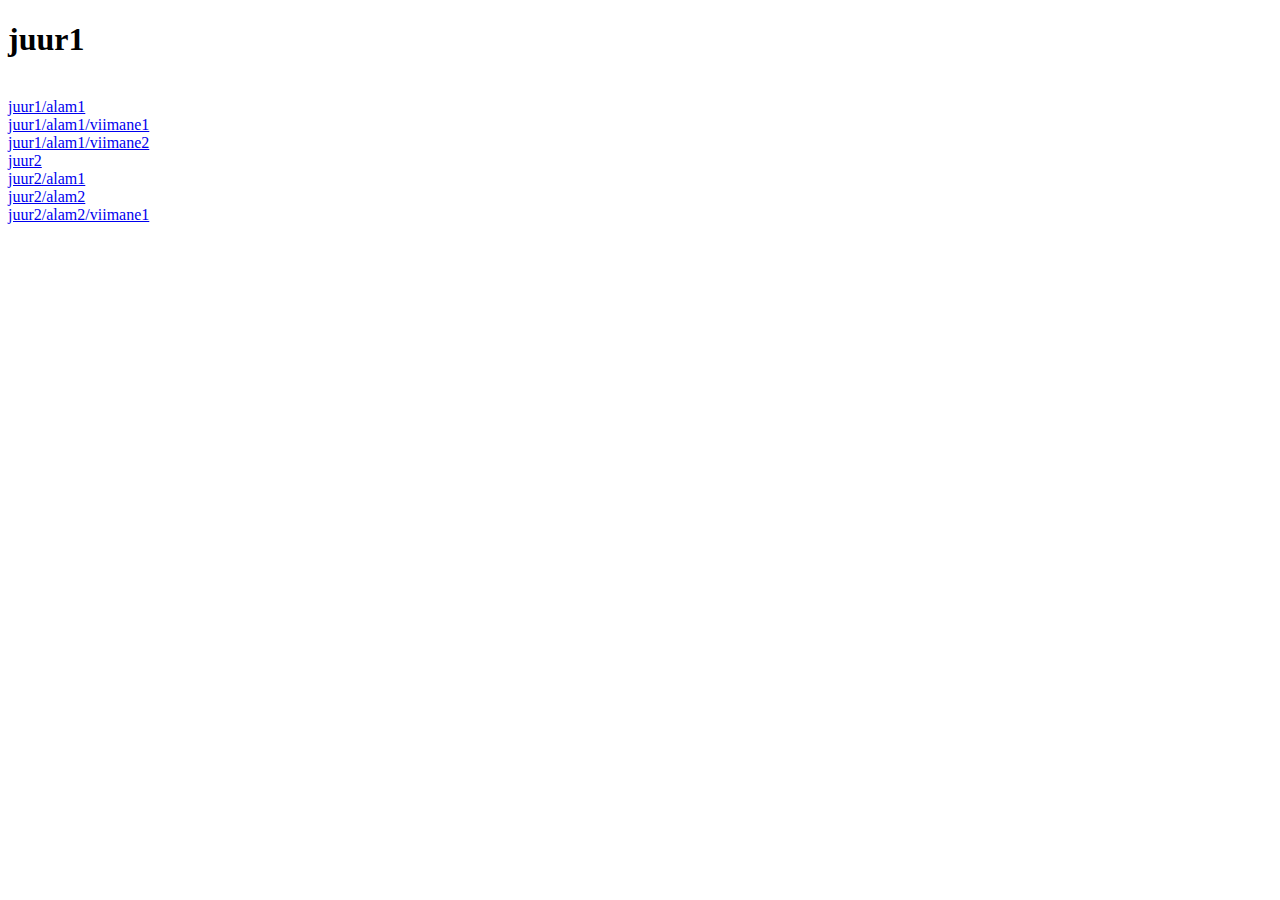
==== Lingid(suhtelised)/juur1/index.html @ 40e5a826 "add lingid(suhtelised) folder" ====
<!doctype html>
<html lang="et">
 <head>
  <meta charset="utf-8">
  <title>juur1</title>
 </head>
 <body>
  <h1>juur1</h1>
  <a href="index.html"></a><br>
  <a href="alam1/index.html">juur1/alam1</a><br>
  <a href="alam1/viimane1/index.html">juur1/alam1/viimane1</a><br>
  <a href="alam1/viimane2/index.html">juur1/alam1/viimane2</a><br>

  <a href="../juur2/index.html">juur2</a><br>
  <a href="../juur2/alam1/index.html">juur2/alam1</a><br>
  <a href="../juur2/alam2/index.html">juur2/alam2</a><br>
  <a href="../juur2/alam2/viimane1/index.html">juur2/alam2/viimane1</a><br>
 </body>
</html>
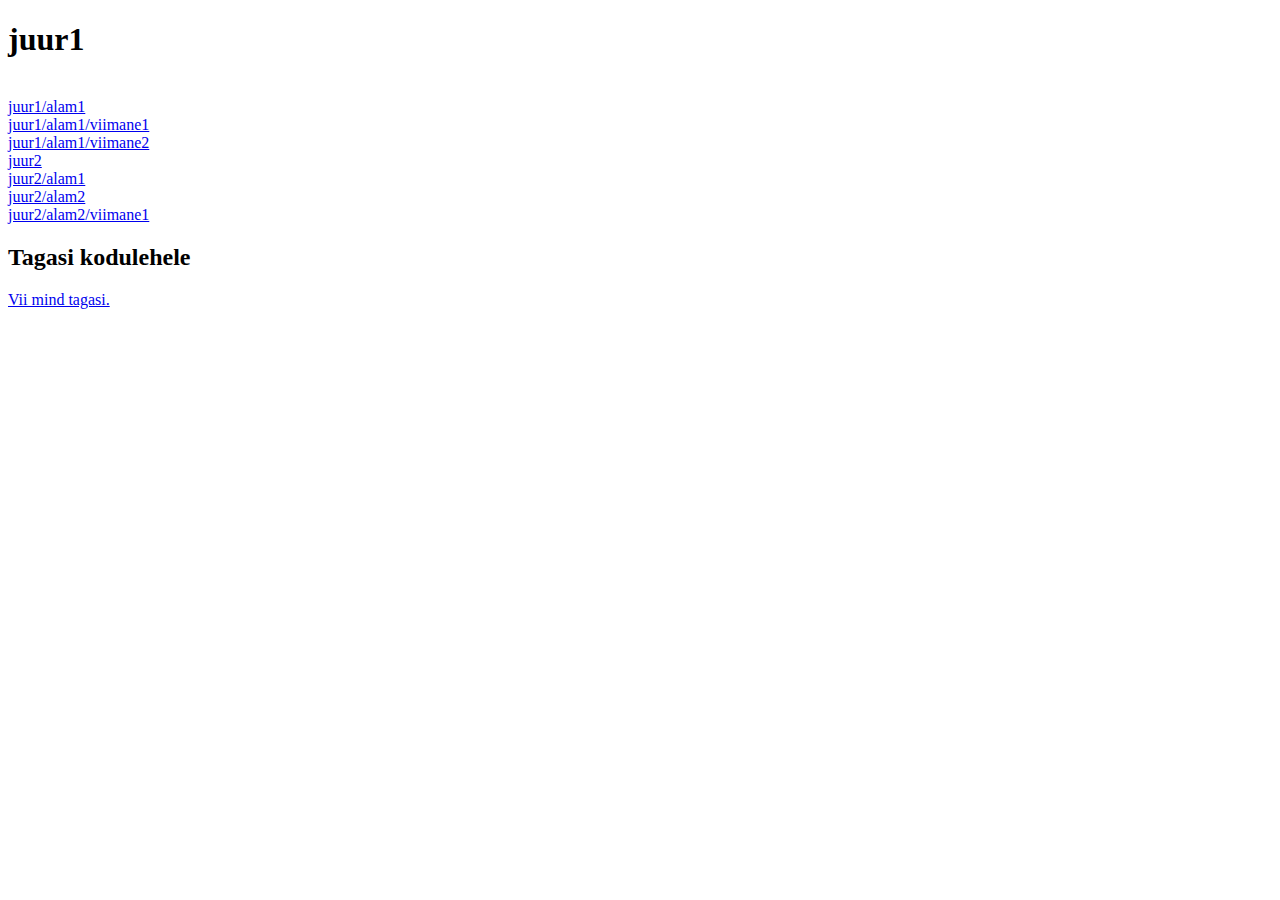
==== commit cb8b18cf: "tagasi kodulehele link" ====
--- a/Lingid(suhtelised)/juur1/index.html
+++ b/Lingid(suhtelised)/juur1/index.html
@@ -15,5 +15,8 @@
   <a href="../juur2/alam1/index.html">juur2/alam1</a><br>
   <a href="../juur2/alam2/index.html">juur2/alam2</a><br>
   <a href="../juur2/alam2/viimane1/index.html">juur2/alam2/viimane1</a><br>
+
+  <h2>Tagasi kodulehele</h2>
+  <a href="../../index.html">Vii mind tagasi.</a>
  </body>
 </html>